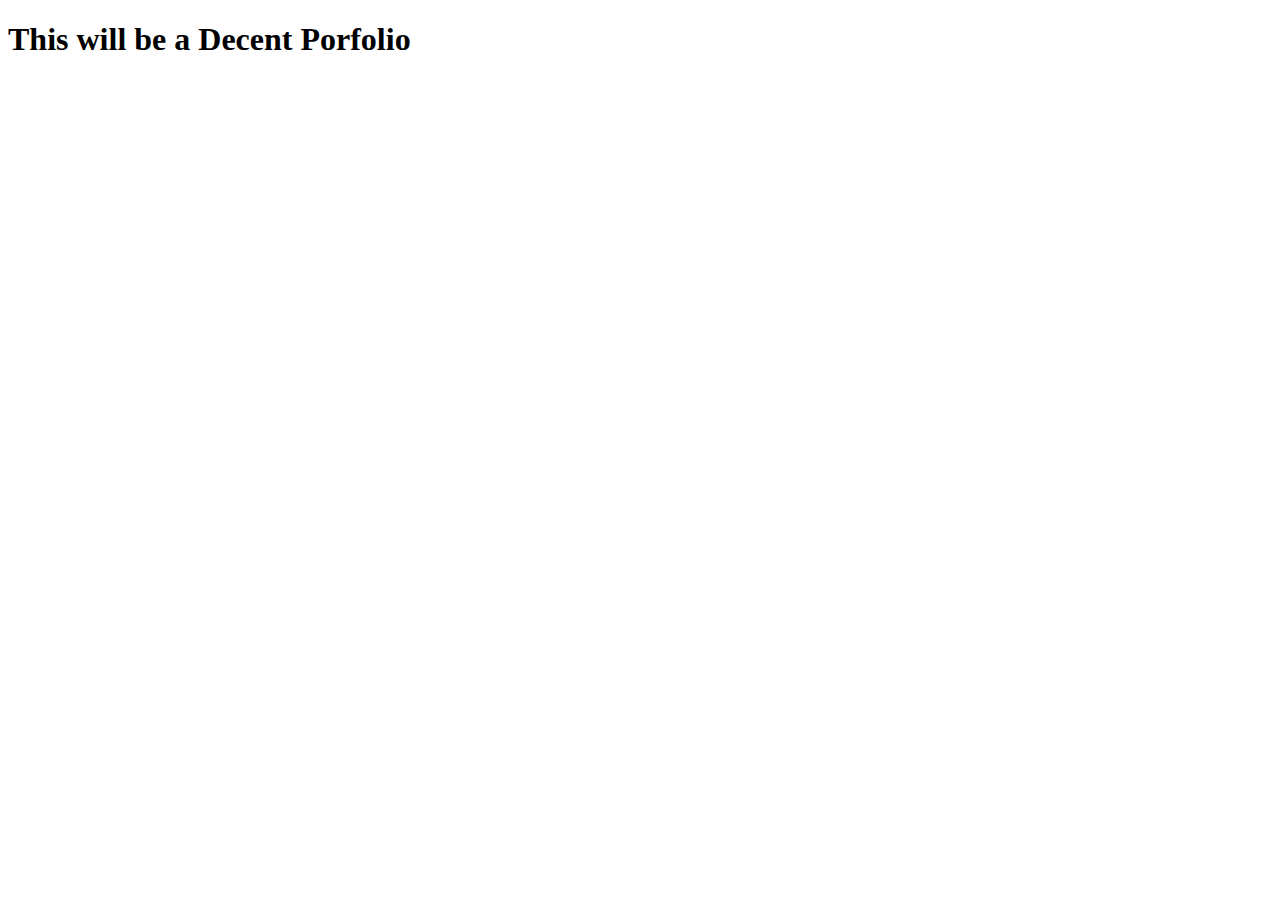
==== index.html @ 694a40c3 "Adding HTML file to test out Repo" ====
<!DOCTYPE html>
<html lang="en">
<head>
    <meta charset="UTF-8">
    <meta name="viewport" content="width=device-width, initial-scale=1.0">
    <title>Document</title>
</head>
<body>
    <h1>This will be a Decent Porfolio</h1>
</body>
</html>
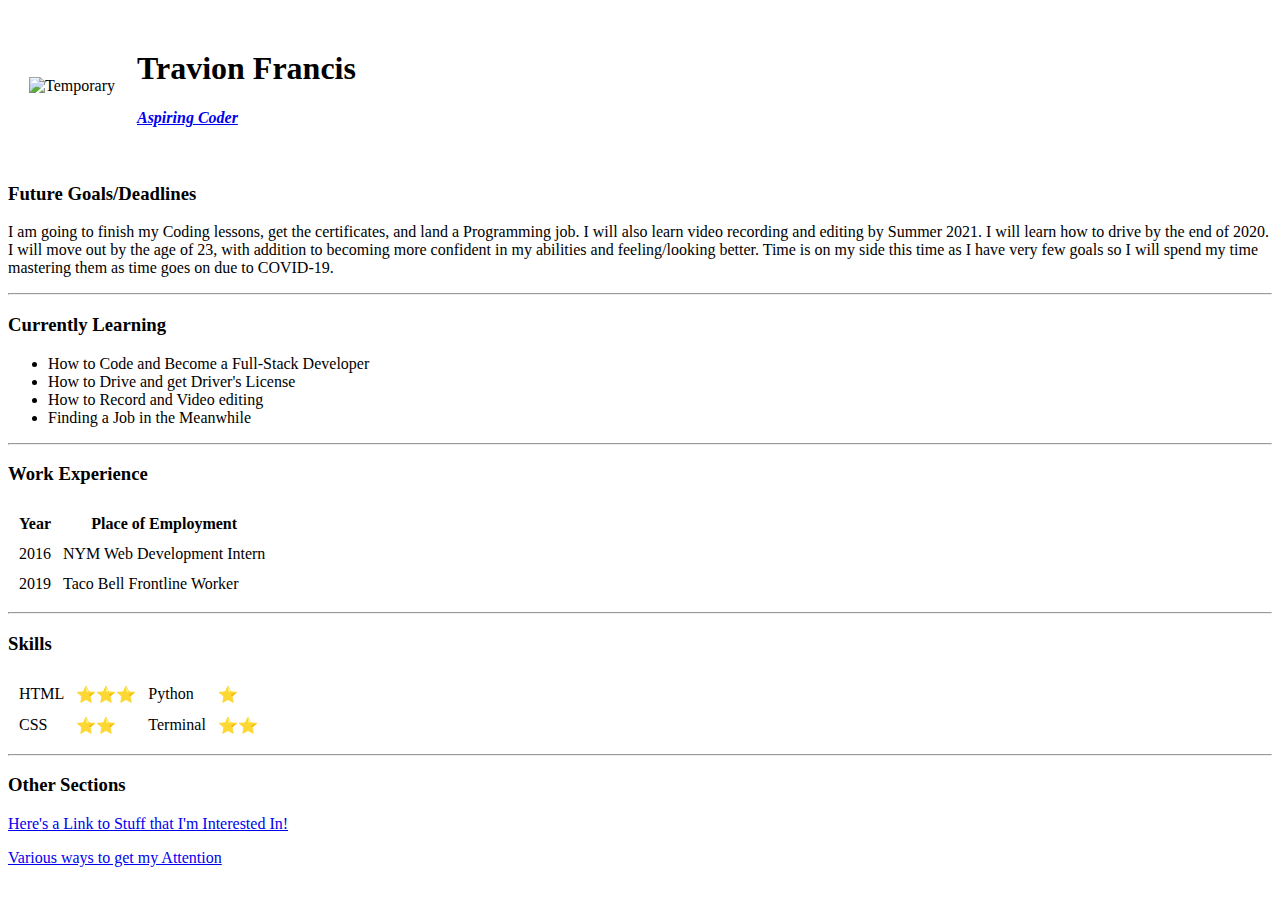
==== commit 82b89d02: "adding other HTML Pages" ====
--- a/index.html
+++ b/index.html
@@ -1,11 +1,88 @@
 <!DOCTYPE html>
-<html lang="en">
-<head>
-    <meta charset="UTF-8">
-    <meta name="viewport" content="width=device-width, initial-scale=1.0">
-    <title>Document</title>
-</head>
-<body>
-    <h1>This will be a Decent Porfolio</h1>
-</body>
+<html lang="en" dir="ltr">
+  <head>
+    <meta charset="utf-8" />
+    <title>Travi's Personal Site</title>
+    <link rel="stylesheet" href="css/styles.css">
+
+  </head>
+<!-- Change the size of the cropped photo, when you get to CSS Section-->
+  <body>
+    <table cellspacing="20">
+      <tr>
+        <td><img src="images/Meleefox.png"  alt="Temporary" /></td>
+        <td>
+          <h1>Travion Francis</h1>
+          <p>
+            <em>
+              <strong><a
+                  href="https://github.com/travionfrancis">Aspiring Coder</a>
+            </em>
+          </p>
+        </td>
+      </tr>
+    </table>
+
+    <h3>Future Goals/Deadlines</h3>
+    <p>
+      I am going to finish my Coding lessons, get the certificates, and land a
+      Programming job. I will also learn video recording and editing by Summer 2021.
+      I will learn how to drive by the end of 2020. I will move out by the age
+      of 23, with addition to becoming more confident in my abilities and
+      feeling/looking better. Time is on my side this time as I have very few goals so I
+      will spend my time mastering them as time goes on due to COVID-19.
+    </p>
+
+    <hr />
+    <h3>Currently Learning</h3>
+    <ul>
+      <li>How to Code and Become a Full-Stack Developer</li>
+      <li>How to Drive and get Driver's License</li>
+      <li>How to Record and Video editing</li>
+      <li>Finding a Job in the Meanwhile</li>
+    </ul>
+
+    <hr />
+    <h3>Work Experience</h3>
+    <table cellspacing="10">
+      <thead>
+        <tr>
+          <th>Year</th>
+          <th>Place of Employment</th>
+        </tr>
+      </thead>
+      <tr>
+        <td>2016</td>
+        <td>NYM Web Development Intern</td>
+      </tr>
+      <tr>
+        <td>2019</td>
+        <td>Taco Bell Frontline Worker</td>
+      </tr>
+    </table>
+    <hr />
+    <h3>Skills</h3>
+    <table cellspacing="10">
+      <tr>
+        <td>HTML</td>
+        <td>&#11088;&#11088;&#11088;</td>
+        <td>Python</td>
+        <td>&#11088;</td>
+      </tr>
+      <tr>
+        <td>CSS</td>
+        <td>&#11088;&#11088;</td>
+        <td>Terminal</td>
+        <td>&#11088;&#11088;</td>
+      </tr>
+    </table>
+    <!-- The &/other numbers are stars, for clarification-->
+
+    <hr />
+    <h3>Other Sections</h3>
+    <a href="hobbies.html">Here's a Link to Stuff that I'm Interested In!</a>
+    <p>
+      <a href="contacts.html">Various ways to get my Attention</a>
+    </p>
+  </body>
 </html>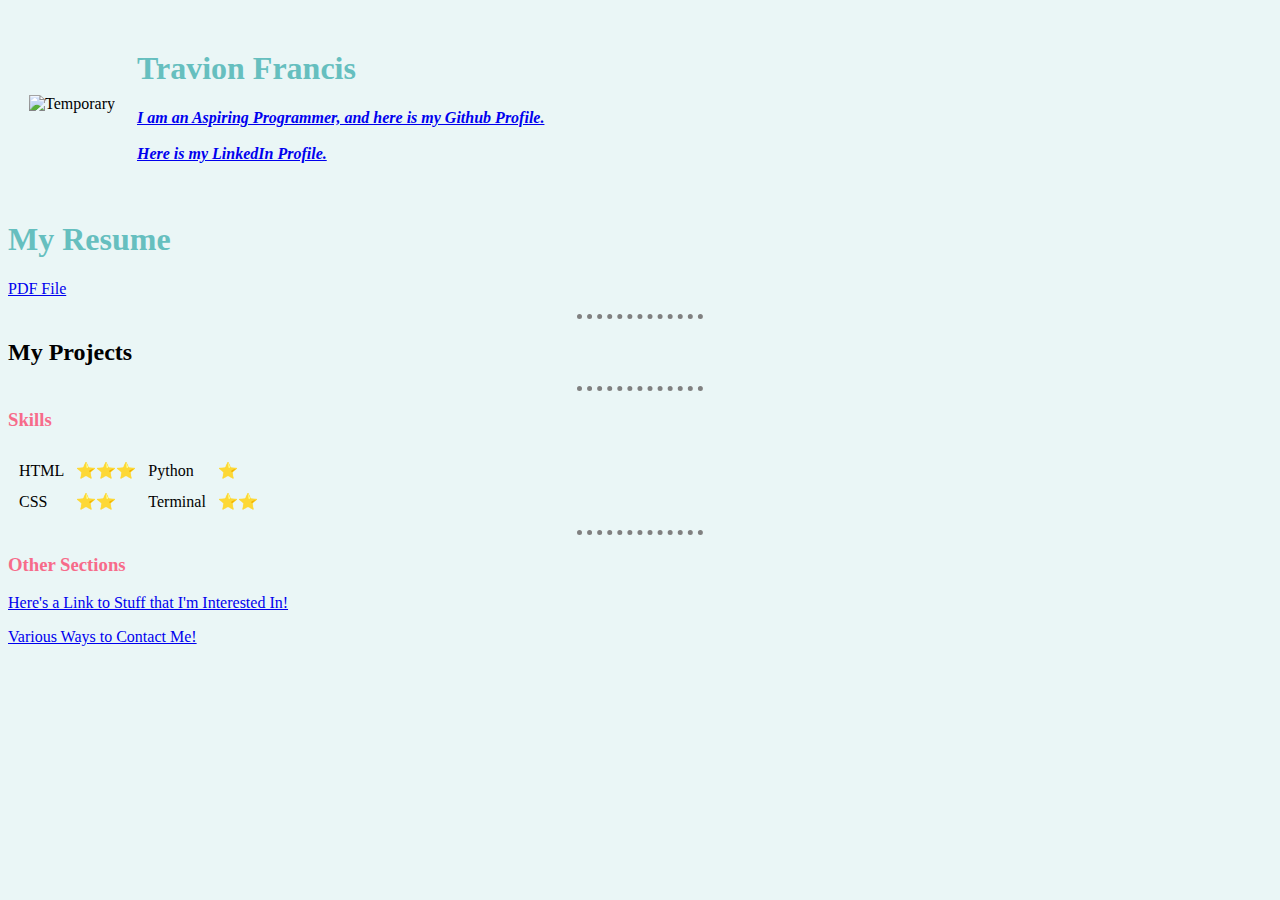
==== commit a6e61aed: "Adding photos for Project" ====
--- a/index.html
+++ b/index.html
@@ -2,8 +2,8 @@
 <html lang="en" dir="ltr">
   <head>
     <meta charset="utf-8" />
-    <title>Travi's Personal Site</title>
-    <link rel="stylesheet" href="css/styles.css">
+    <title>Travion Francis's Personal Site</title>
+    <link rel="stylesheet" href="styles.css">
 
   </head>
 <!-- Change the size of the cropped photo, when you get to CSS Section-->
@@ -16,50 +16,27 @@
           <p>
             <em>
               <strong><a
-                  href="https://github.com/travionfrancis">Aspiring Coder</a>
+                  href="https://github.com/travionfrancis">I am an Aspiring Programmer, and here is my Github Profile.</a>
+            </em>
+            <br>
+            <br>
+            <em>
+              <strong><a
+                  href="https://www.linkedin.com/in/travion-f-b576b4125/"> Here is my LinkedIn Profile. </a>
             </em>
           </p>
         </td>
       </tr>
     </table>
+    <h1>My Resume</h1>
+    <p>
+        <a href="images/TravionFrancisResume.docx.pdf">PDF File</a>
+    </p>
+    <hr />
+    <h2>My Projects</h2>
 
-    <h3>Future Goals/Deadlines</h3>
-    <p>
-      I am going to finish my Coding lessons, get the certificates, and land a
-      Programming job. I will also learn video recording and editing by Summer 2021.
-      I will learn how to drive by the end of 2020. I will move out by the age
-      of 23, with addition to becoming more confident in my abilities and
-      feeling/looking better. Time is on my side this time as I have very few goals so I
-      will spend my time mastering them as time goes on due to COVID-19.
-    </p>
+    
 
-    <hr />
-    <h3>Currently Learning</h3>
-    <ul>
-      <li>How to Code and Become a Full-Stack Developer</li>
-      <li>How to Drive and get Driver's License</li>
-      <li>How to Record and Video editing</li>
-      <li>Finding a Job in the Meanwhile</li>
-    </ul>
-
-    <hr />
-    <h3>Work Experience</h3>
-    <table cellspacing="10">
-      <thead>
-        <tr>
-          <th>Year</th>
-          <th>Place of Employment</th>
-        </tr>
-      </thead>
-      <tr>
-        <td>2016</td>
-        <td>NYM Web Development Intern</td>
-      </tr>
-      <tr>
-        <td>2019</td>
-        <td>Taco Bell Frontline Worker</td>
-      </tr>
-    </table>
     <hr />
     <h3>Skills</h3>
     <table cellspacing="10">
@@ -82,7 +59,7 @@
     <h3>Other Sections</h3>
     <a href="hobbies.html">Here's a Link to Stuff that I'm Interested In!</a>
     <p>
-      <a href="contacts.html">Various ways to get my Attention</a>
+      <a href="contacts.html">Various Ways to Contact Me!</a>
     </p>
   </body>
 </html>--- a/styles.css
+++ b/styles.css
@@ -0,0 +1,21 @@
+body {
+    background-color: #eaf6f6;
+  }
+
+  hr {
+    border-style: none;
+    border-top-style: dotted;
+    border-color: grey;
+    border-width: 5px;
+    width: 10%;
+  }
+
+  h1 {
+    color: #66bfbf;
+  }
+
+  h3 {
+    color: #f76b8a;
+  }
+
+  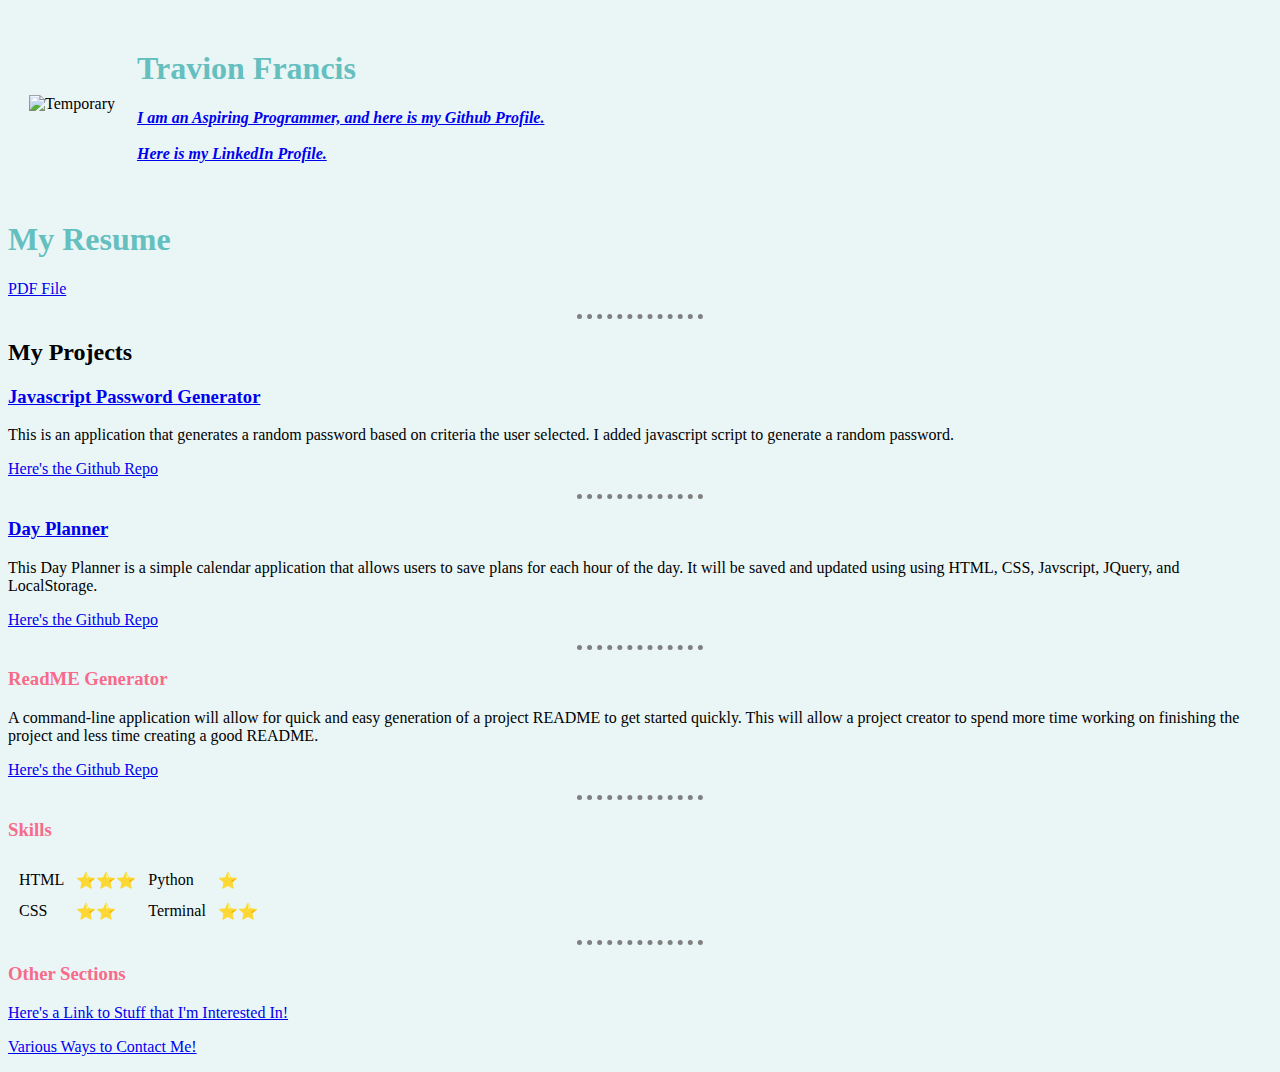
==== commit 0fa40c37: "Added Links to repos" ====
--- a/index.html
+++ b/index.html
@@ -1,32 +1,34 @@
 <!DOCTYPE html>
 <html lang="en" dir="ltr">
-  <head>
+
+<head>
     <meta charset="utf-8" />
     <title>Travion Francis's Personal Site</title>
     <link rel="stylesheet" href="styles.css">
 
-  </head>
+</head>
 <!-- Change the size of the cropped photo, when you get to CSS Section-->
-  <body>
+
+<body>
     <table cellspacing="20">
-      <tr>
-        <td><img src="images/Meleefox.png"  alt="Temporary" /></td>
-        <td>
-          <h1>Travion Francis</h1>
-          <p>
-            <em>
-              <strong><a
-                  href="https://github.com/travionfrancis">I am an Aspiring Programmer, and here is my Github Profile.</a>
-            </em>
-            <br>
-            <br>
-            <em>
-              <strong><a
-                  href="https://www.linkedin.com/in/travion-f-b576b4125/"> Here is my LinkedIn Profile. </a>
-            </em>
-          </p>
-        </td>
-      </tr>
+        <tr>
+            <td><img src="images/Meleefox.png" alt="Temporary" /></td>
+            <td>
+                <h1>Travion Francis</h1>
+                <p>
+                    <em>
+                        <strong><a href="https://github.com/travionfrancis">I am an Aspiring Programmer, and here is my
+                                Github Profile.</a>
+                    </em>
+                    <br>
+                    <br>
+                    <em>
+                        <strong><a href="https://www.linkedin.com/in/travion-f-b576b4125/"> Here is my LinkedIn Profile.
+                            </a>
+                    </em>
+                </p>
+            </td>
+        </tr>
     </table>
     <h1>My Resume</h1>
     <p>
@@ -35,23 +37,47 @@
     <hr />
     <h2>My Projects</h2>
 
+    <h3>
+        <a href="https://travionfrancis.github.io/Javascript-Password-Generator/">Javascript Password Generator</a>
+    </h3>
+
+    <p>
+        This is an application that generates a random password based on criteria
+        the user selected. I added javascript script to generate a random password.
+    </p>
+
+    <p><a href = "https://github.com/travionfrancis/Javascript-Password-Generator">Here's the Github Repo</a></p>
     
+    <hr>
 
+    <h3><a href="https://travionfrancis.github.io/day-planner-redux/">Day Planner</a></h3>
+    <p>This Day Planner is a simple calendar application that allows users to save plans for each hour of the day. It
+        will be saved and updated using using HTML, CSS, Javscript, JQuery, and LocalStorage.</p>
+
+        <p><a href = "https://github.com/travionfrancis/day-planner-redux">Here's the Github Repo</a></p>
+        
+    <hr>
+    <h3>ReadME Generator</h3>
+    <p>A command-line application will allow for quick and easy generation of a project README to get started quickly.
+        This will allow a project creator to spend more time working on finishing the project and less time creating a
+        good README.</p>
+
+    <p><a href = "https://github.com/travionfrancis/README-Generator">Here's the Github Repo</a></p>
     <hr />
     <h3>Skills</h3>
     <table cellspacing="10">
-      <tr>
-        <td>HTML</td>
-        <td>&#11088;&#11088;&#11088;</td>
-        <td>Python</td>
-        <td>&#11088;</td>
-      </tr>
-      <tr>
-        <td>CSS</td>
-        <td>&#11088;&#11088;</td>
-        <td>Terminal</td>
-        <td>&#11088;&#11088;</td>
-      </tr>
+        <tr>
+            <td>HTML</td>
+            <td>&#11088;&#11088;&#11088;</td>
+            <td>Python</td>
+            <td>&#11088;</td>
+        </tr>
+        <tr>
+            <td>CSS</td>
+            <td>&#11088;&#11088;</td>
+            <td>Terminal</td>
+            <td>&#11088;&#11088;</td>
+        </tr>
     </table>
     <!-- The &/other numbers are stars, for clarification-->
 
@@ -59,7 +85,8 @@
     <h3>Other Sections</h3>
     <a href="hobbies.html">Here's a Link to Stuff that I'm Interested In!</a>
     <p>
-      <a href="contacts.html">Various Ways to Contact Me!</a>
+        <a href="contacts.html">Various Ways to Contact Me!</a>
     </p>
-  </body>
+</body>
+
 </html>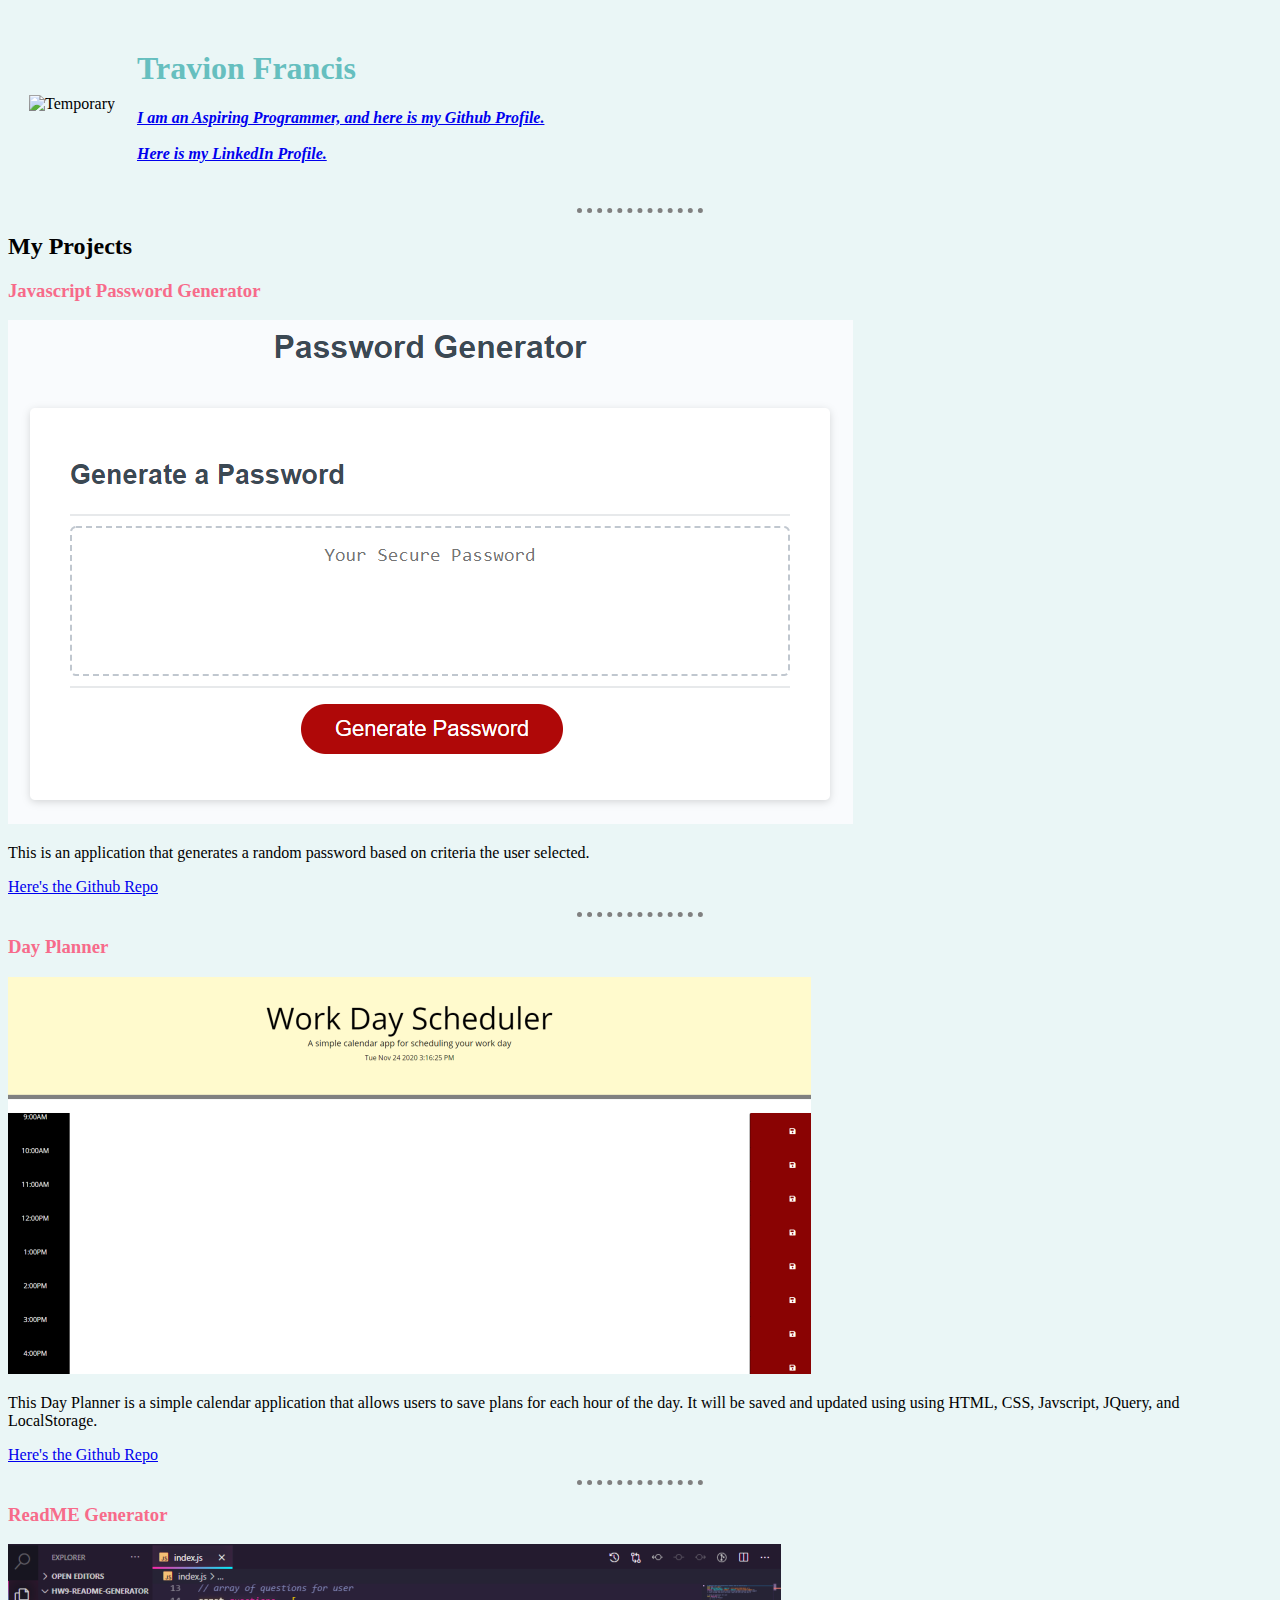
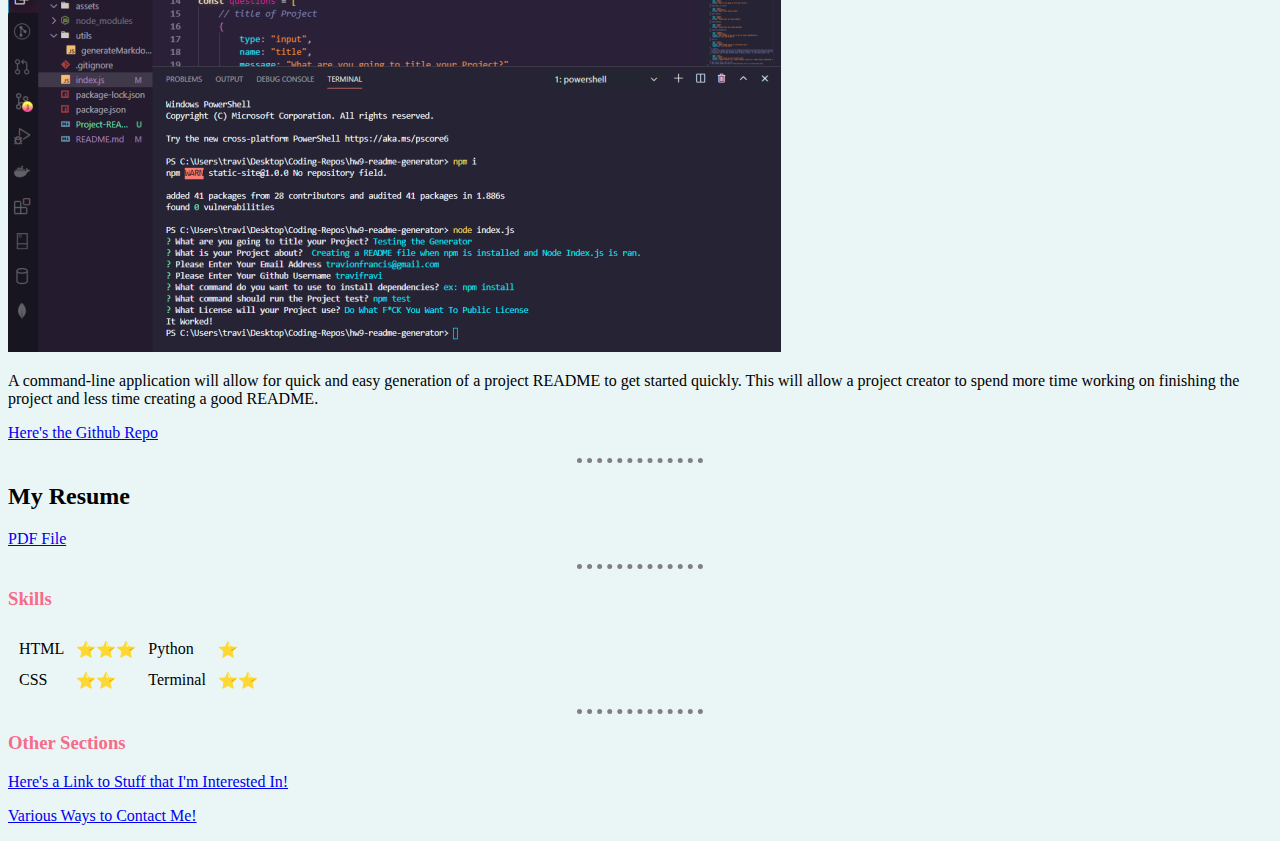
==== commit 95f3c84f: "making the website look nice" ====
--- a/index.html
+++ b/index.html
@@ -30,40 +30,51 @@
             </td>
         </tr>
     </table>
-    <h1>My Resume</h1>
-    <p>
-        <a href="images/TravionFrancisResume.docx.pdf">PDF File</a>
-    </p>
     <hr />
     <h2>My Projects</h2>
-
-    <h3>
-        <a href="https://travionfrancis.github.io/Javascript-Password-Generator/">Javascript Password Generator</a>
-    </h3>
-
+     <!--Javascript Password Stuff-->
+    <h3> Javascript Password Generator </h3>
+    <a href="https://travionfrancis.github.io/Javascript-Password-Generator/">
+        <img src="images/passwordgen.png" title="Click Me to Try it Out!">
+    </a>
     <p>
         This is an application that generates a random password based on criteria
-        the user selected. I added javascript script to generate a random password.
+        the user selected.
     </p>
 
     <p><a href = "https://github.com/travionfrancis/Javascript-Password-Generator">Here's the Github Repo</a></p>
     
     <hr>
 
-    <h3><a href="https://travionfrancis.github.io/day-planner-redux/">Day Planner</a></h3>
+    <!--Day Planner Stuff-->
+    <h3>Day Planner</h3>
+    <a href="https://travionfrancis.github.io/day-planner-redux/">
+        <img src="images/dayplanner.png" title="Click Me to Try it Out!">
+    </a>
     <p>This Day Planner is a simple calendar application that allows users to save plans for each hour of the day. It
         will be saved and updated using using HTML, CSS, Javscript, JQuery, and LocalStorage.</p>
 
-        <p><a href = "https://github.com/travionfrancis/day-planner-redux">Here's the Github Repo</a></p>
+    <p>
+        <a href = "https://github.com/travionfrancis/day-planner-redux">Here's the Github Repo</a>
+    </p>
         
     <hr>
+     <!--README GEN Stuff-->
     <h3>ReadME Generator</h3>
+    <img src="images/readmegen.png" title="Link is Below!">
     <p>A command-line application will allow for quick and easy generation of a project README to get started quickly.
         This will allow a project creator to spend more time working on finishing the project and less time creating a
         good README.</p>
 
-    <p><a href = "https://github.com/travionfrancis/README-Generator">Here's the Github Repo</a></p>
+    <p>
+        <a href = "https://github.com/travionfrancis/README-Generator" alt="README-Generator">Here's the Github Repo</a>
+    </p>
     <hr />
+    <h2>My Resume</h2>
+    <p>
+        <a href="images/TravionFrancisResume.docx.pdf">PDF File</a>
+    </p>
+    <hr>
     <h3>Skills</h3>
     <table cellspacing="10">
         <tr>
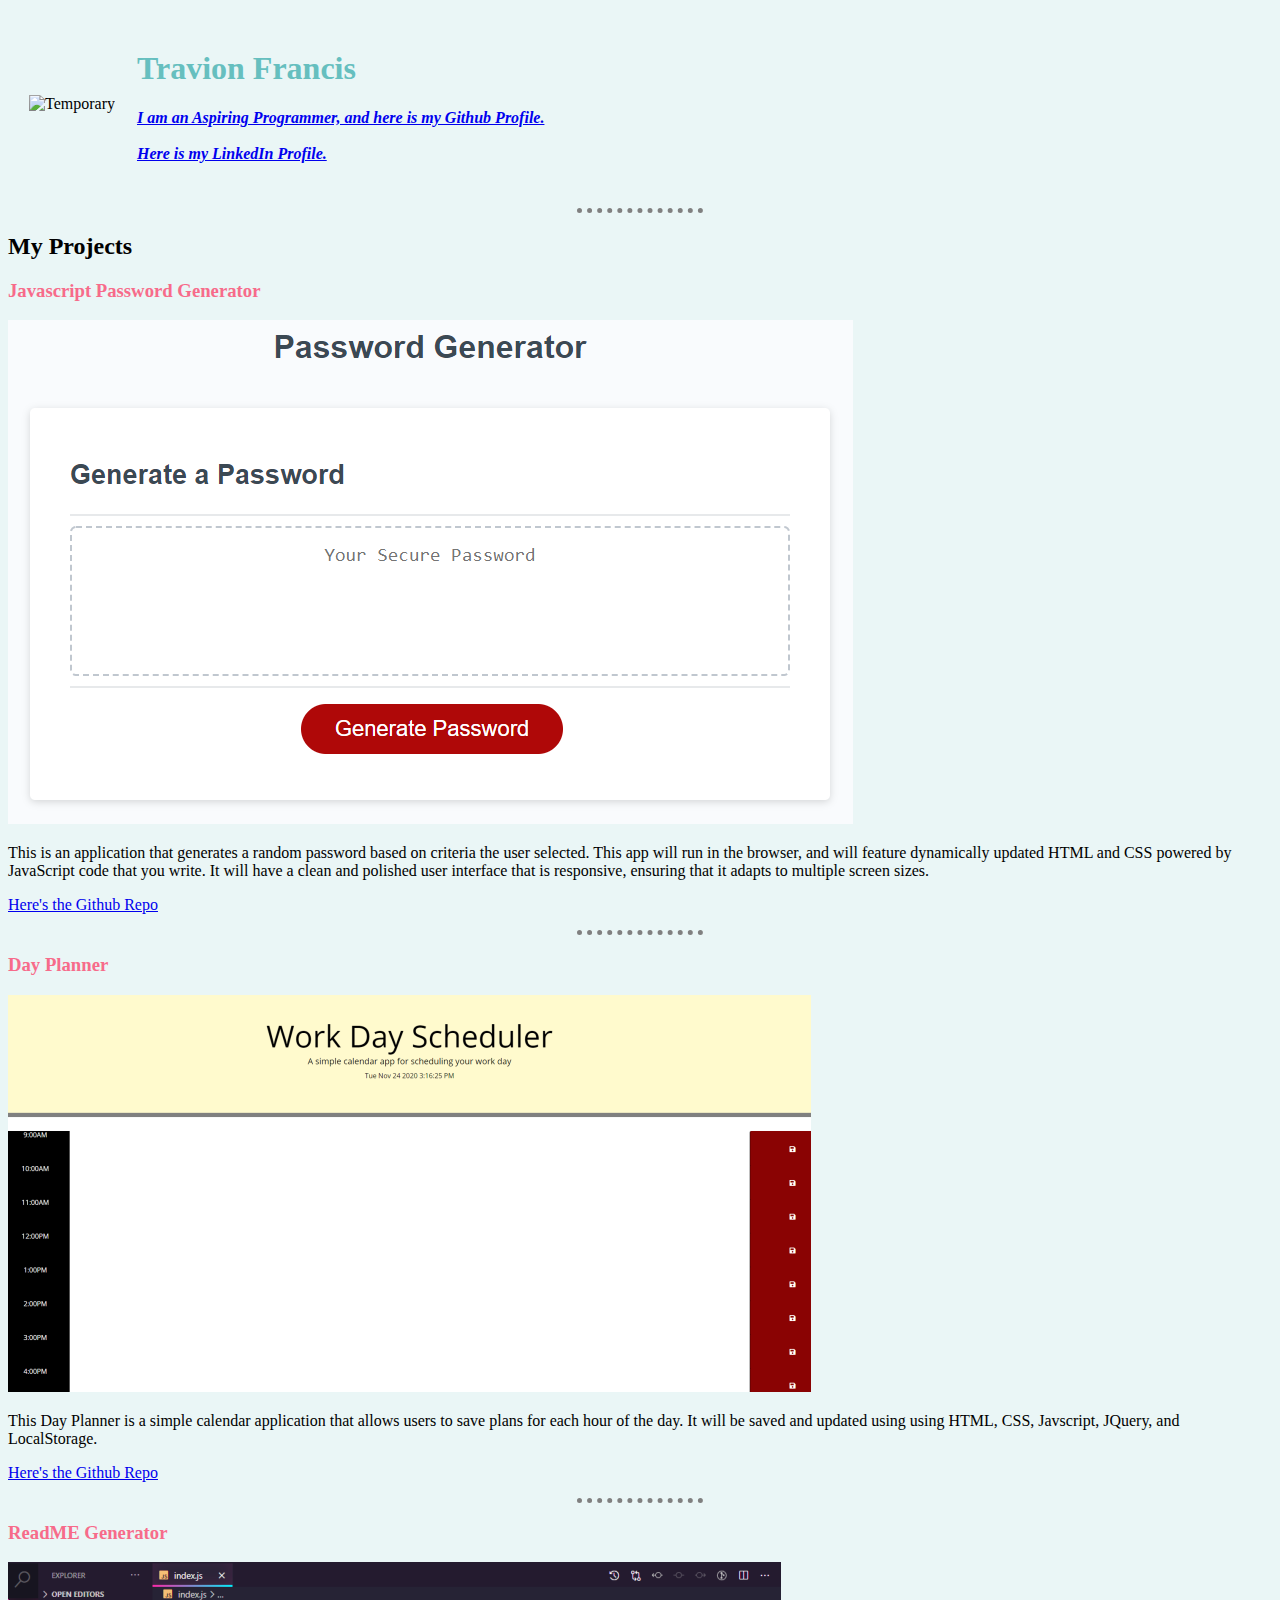
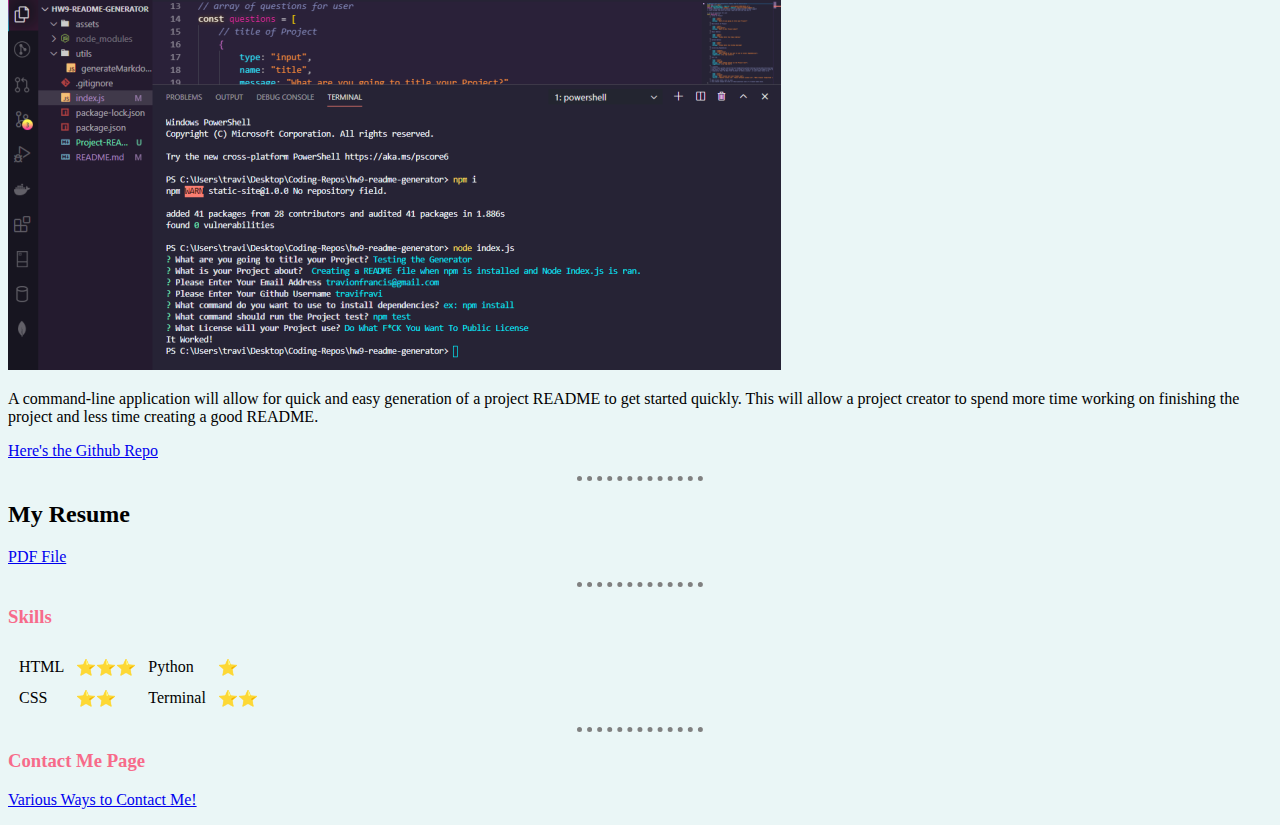
==== commit bc82f495: "??????" ====
--- a/index.html
+++ b/index.html
@@ -12,7 +12,7 @@
 <body>
     <table cellspacing="20">
         <tr>
-            <td><img src="images/Meleefox.png" alt="Temporary" /></td>
+            <td><img src="images/profilepic.png" alt="Temporary" /></td>
             <td>
                 <h1>Travion Francis</h1>
                 <p>
@@ -32,18 +32,20 @@
     </table>
     <hr />
     <h2>My Projects</h2>
-     <!--Javascript Password Stuff-->
+    <!--Javascript Password Stuff-->
     <h3> Javascript Password Generator </h3>
     <a href="https://travionfrancis.github.io/Javascript-Password-Generator/">
         <img src="images/passwordgen.png" title="Click Me to Try it Out!">
     </a>
     <p>
         This is an application that generates a random password based on criteria
-        the user selected.
+        the user selected. This app will run in the browser, and will feature dynamically updated HTML and CSS powered
+        by JavaScript code that you write. It will have a clean and polished user interface that is responsive, ensuring
+        that it adapts to multiple screen sizes.
     </p>
 
-    <p><a href = "https://github.com/travionfrancis/Javascript-Password-Generator">Here's the Github Repo</a></p>
-    
+    <p><a href="https://github.com/travionfrancis/Javascript-Password-Generator">Here's the Github Repo</a></p>
+
     <hr>
 
     <!--Day Planner Stuff-->
@@ -55,11 +57,11 @@
         will be saved and updated using using HTML, CSS, Javscript, JQuery, and LocalStorage.</p>
 
     <p>
-        <a href = "https://github.com/travionfrancis/day-planner-redux">Here's the Github Repo</a>
+        <a href="https://github.com/travionfrancis/day-planner-redux">Here's the Github Repo</a>
     </p>
-        
+
     <hr>
-     <!--README GEN Stuff-->
+    <!--README GEN Stuff-->
     <h3>ReadME Generator</h3>
     <img src="images/readmegen.png" title="Link is Below!">
     <p>A command-line application will allow for quick and easy generation of a project README to get started quickly.
@@ -67,7 +69,7 @@
         good README.</p>
 
     <p>
-        <a href = "https://github.com/travionfrancis/README-Generator" alt="README-Generator">Here's the Github Repo</a>
+        <a href="https://github.com/travionfrancis/README-Generator" alt="README-Generator">Here's the Github Repo</a>
     </p>
     <hr />
     <h2>My Resume</h2>
@@ -93,9 +95,7 @@
     <!-- The &/other numbers are stars, for clarification-->
 
     <hr />
-    <h3>Other Sections</h3>
-    <a href="hobbies.html">Here's a Link to Stuff that I'm Interested In!</a>
-    <p>
+    <h3>Contact Me Page</h3>
         <a href="contacts.html">Various Ways to Contact Me!</a>
     </p>
 </body>
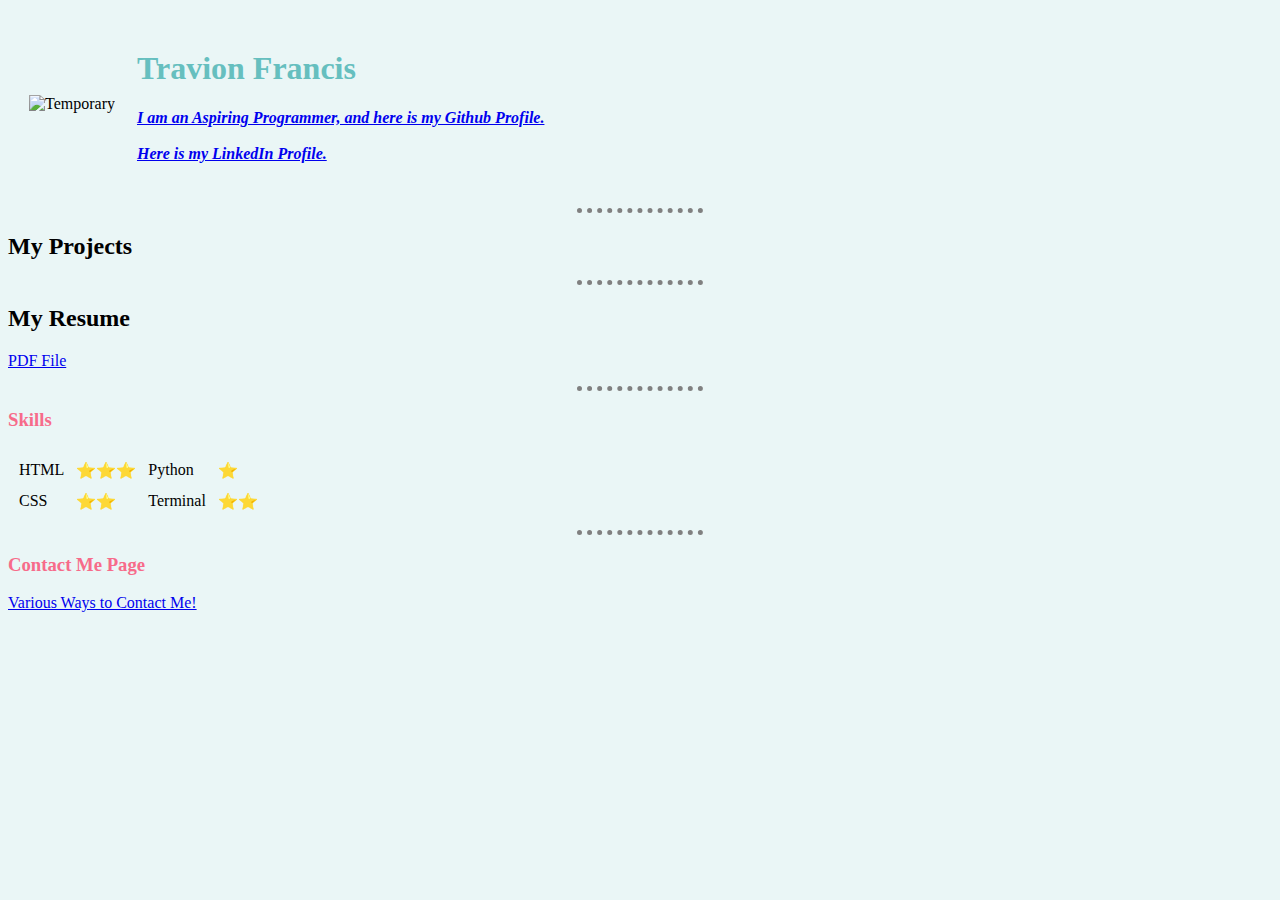
==== commit a392e843: "Seeting up the Individual Projects Page" ====
--- a/index.html
+++ b/index.html
@@ -32,46 +32,7 @@
     </table>
     <hr />
     <h2>My Projects</h2>
-    <!--Javascript Password Stuff-->
-    <h3> Javascript Password Generator </h3>
-    <a href="https://travionfrancis.github.io/Javascript-Password-Generator/">
-        <img src="images/passwordgen.png" title="Click Me to Try it Out!">
-    </a>
-    <p>
-        This is an application that generates a random password based on criteria
-        the user selected. This app will run in the browser, and will feature dynamically updated HTML and CSS powered
-        by JavaScript code that you write. It will have a clean and polished user interface that is responsive, ensuring
-        that it adapts to multiple screen sizes.
-    </p>
-
-    <p><a href="https://github.com/travionfrancis/Javascript-Password-Generator">Here's the Github Repo</a></p>
-
     <hr>
-
-    <!--Day Planner Stuff-->
-    <h3>Day Planner</h3>
-    <a href="https://travionfrancis.github.io/day-planner-redux/">
-        <img src="images/dayplanner.png" title="Click Me to Try it Out!">
-    </a>
-    <p>This Day Planner is a simple calendar application that allows users to save plans for each hour of the day. It
-        will be saved and updated using using HTML, CSS, Javscript, JQuery, and LocalStorage.</p>
-
-    <p>
-        <a href="https://github.com/travionfrancis/day-planner-redux">Here's the Github Repo</a>
-    </p>
-
-    <hr>
-    <!--README GEN Stuff-->
-    <h3>ReadME Generator</h3>
-    <img src="images/readmegen.png" title="Link is Below!">
-    <p>A command-line application will allow for quick and easy generation of a project README to get started quickly.
-        This will allow a project creator to spend more time working on finishing the project and less time creating a
-        good README.</p>
-
-    <p>
-        <a href="https://github.com/travionfrancis/README-Generator" alt="README-Generator">Here's the Github Repo</a>
-    </p>
-    <hr />
     <h2>My Resume</h2>
     <p>
         <a href="images/TravionFrancisResume.docx.pdf">PDF File</a>
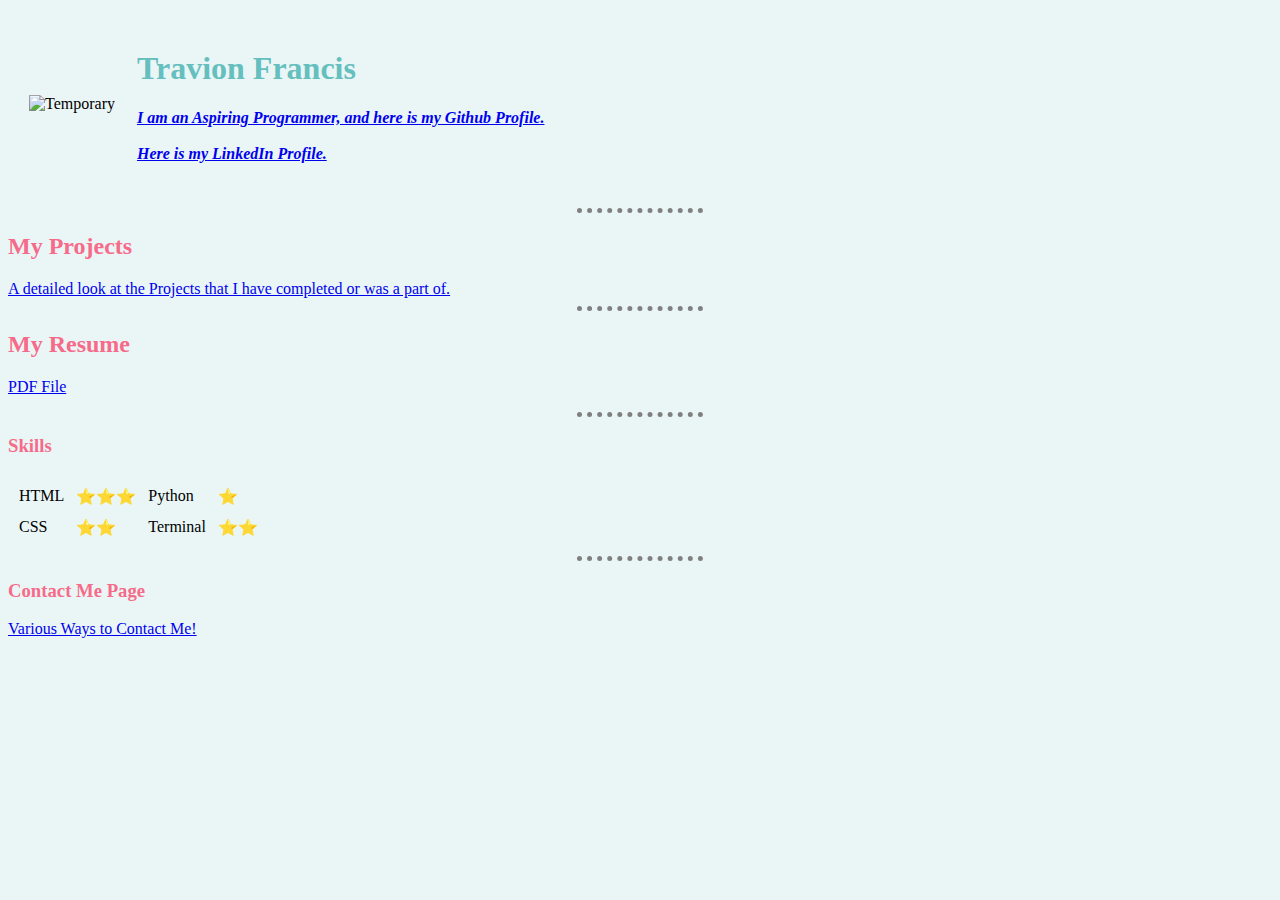
==== commit 26056a17: "New Project Page" ====
--- a/index.html
+++ b/index.html
@@ -31,7 +31,12 @@
         </tr>
     </table>
     <hr />
+
     <h2>My Projects</h2>
+    <a href="projects.html" title="Projects Page">
+        A detailed look at the Projects that I have completed or was a part of.
+    </a>
+    
     <hr>
     <h2>My Resume</h2>
     <p>
--- a/styles.css
+++ b/styles.css
@@ -14,7 +14,7 @@
     color: #66bfbf;
   }
 
-  h3 {
+  h2, h3 {
     color: #f76b8a;
   }
 
